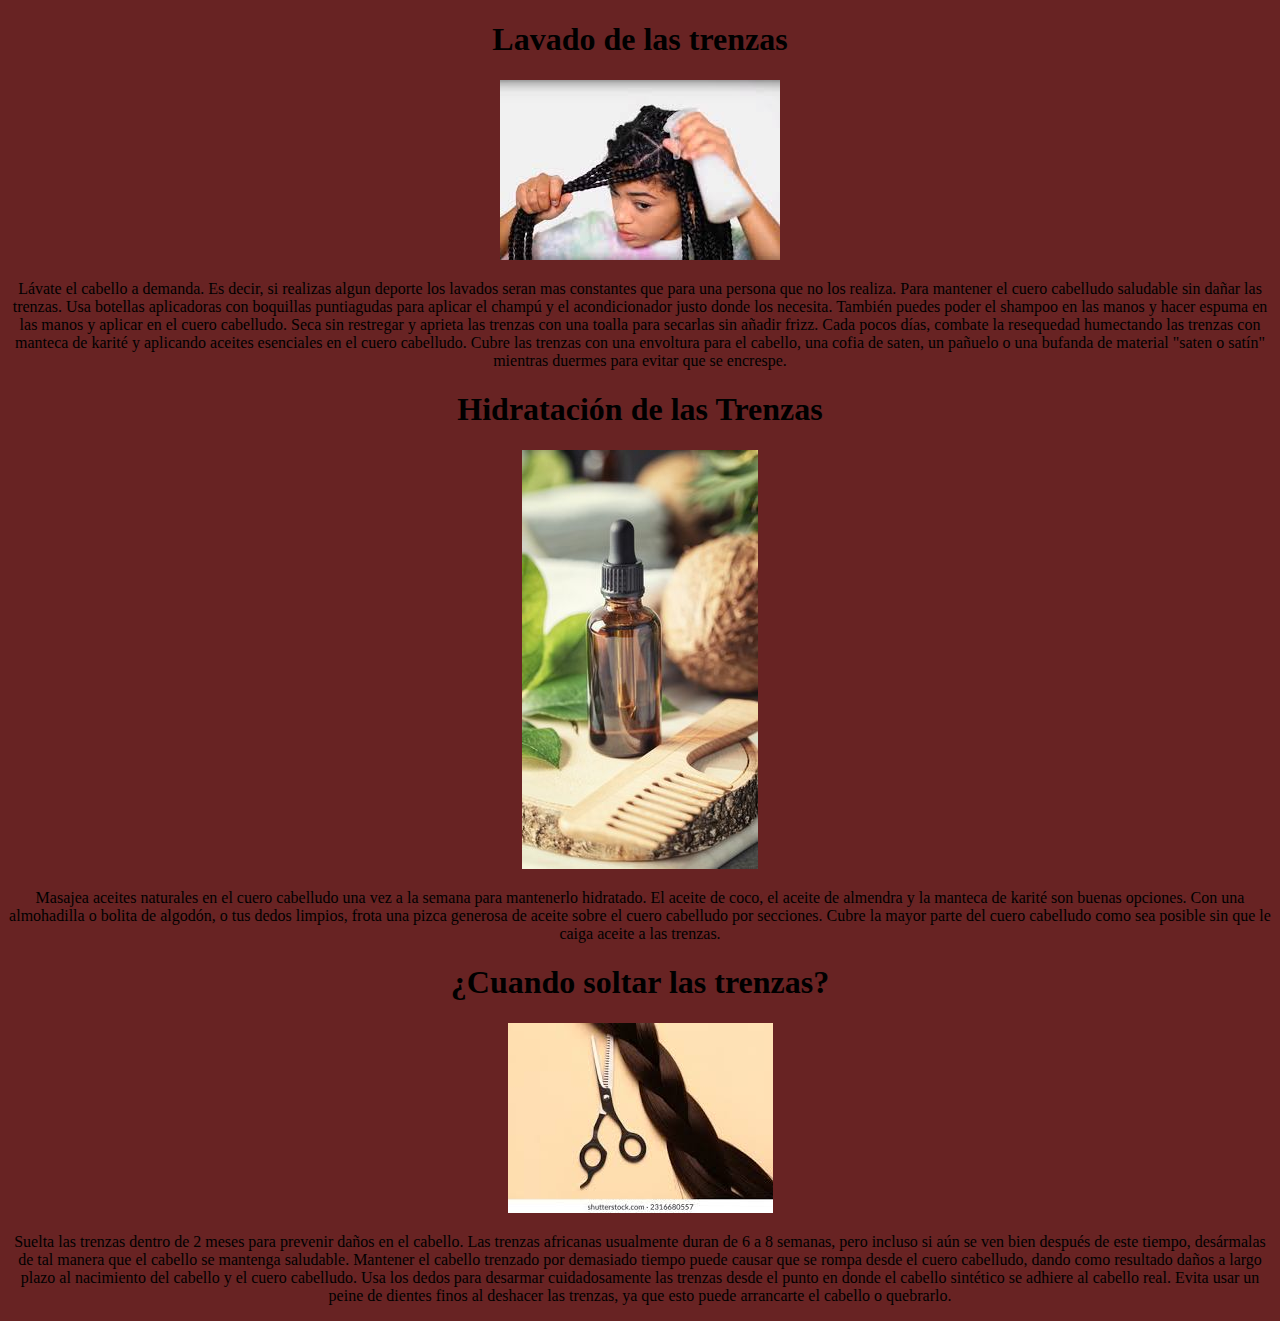
==== Cuidado de las trenzas/index.html @ 773c1da2 "Add files via upload" ====
<!DOCTYPE html>
<html lang="es">
<head>
    <meta charset="UTF-8">
    <meta name="viewport" content="width=device-width, initial-scale=1.0">
    <title>Cuidado de las Trenzas</title>
    <link rel="stylesheet" href="style.css">
</head>
<body>
   <section>
  <h1>Lavado de las trenzas</h1>
  <img src="imagenes/lavado..jpeg" alt="">
  <p>
    Lávate el cabello a demanda. Es decir, si realizas algun deporte los lavados seran mas constantes que para una persona que no los realiza.
    Para mantener el cuero cabelludo saludable sin dañar las trenzas.
    Usa botellas aplicadoras con boquillas puntiagudas para aplicar el champú y el acondicionador justo donde los necesita. 
    También puedes poder el shampoo en las manos y hacer espuma en las manos y aplicar en el cuero cabelludo.
    Seca sin restregar y aprieta las trenzas con una toalla para secarlas sin añadir frizz.
    Cada pocos días, combate la resequedad humectando las trenzas con manteca de karité y aplicando aceites esenciales en el cuero cabelludo.
    Cubre las trenzas con una envoltura para el cabello, una cofia de saten, un pañuelo o una bufanda de material "saten o satín" mientras duermes 
    para evitar que se encrespe.
  </p>

   </section>
   <section>
    <h1>Hidratación de las Trenzas</h1>
    <img src="imagenes/aceite capilar.jpg" alt="">
    
    <p>
        Masajea aceites naturales en el cuero cabelludo una vez a la semana para mantenerlo hidratado. 
        El aceite de coco, el aceite de almendra y la manteca de karité son buenas opciones.
        Con una almohadilla o bolita de algodón, o tus dedos limpios, frota una pizca generosa de aceite sobre el cuero cabelludo por secciones. 
        Cubre la mayor parte del cuero cabelludo como sea posible sin que le caiga aceite a las trenzas.
    </p>
   </section>
   <section>
    <h1>¿Cuando soltar las trenzas?</h1>
    <img src="imagenes/soltar trenzas.jpeg" alt="">
    <p>
        Suelta las trenzas dentro de 2 meses para prevenir daños en el cabello. Las trenzas africanas usualmente duran de 6 a 8 semanas, 
        pero incluso si aún se ven bien después de este tiempo, desármalas de tal manera que el cabello se mantenga saludable. 
        Mantener el cabello trenzado por demasiado tiempo puede causar que se rompa desde el cuero cabelludo, 
        dando como resultado daños a largo plazo al nacimiento del cabello y el cuero cabelludo.
        Usa los dedos para desarmar cuidadosamente las trenzas desde el punto en donde el cabello sintético se adhiere al cabello real. 
        Evita usar un peine de dientes finos al deshacer las trenzas, ya que esto puede arrancarte el cabello o quebrarlo.

    </p>


   </section>
    
</body>
</html>
---- Cuidado de las trenzas/style.css ----
* {
    background-color: rgb(104, 35, 35);
    text-align: center;
}
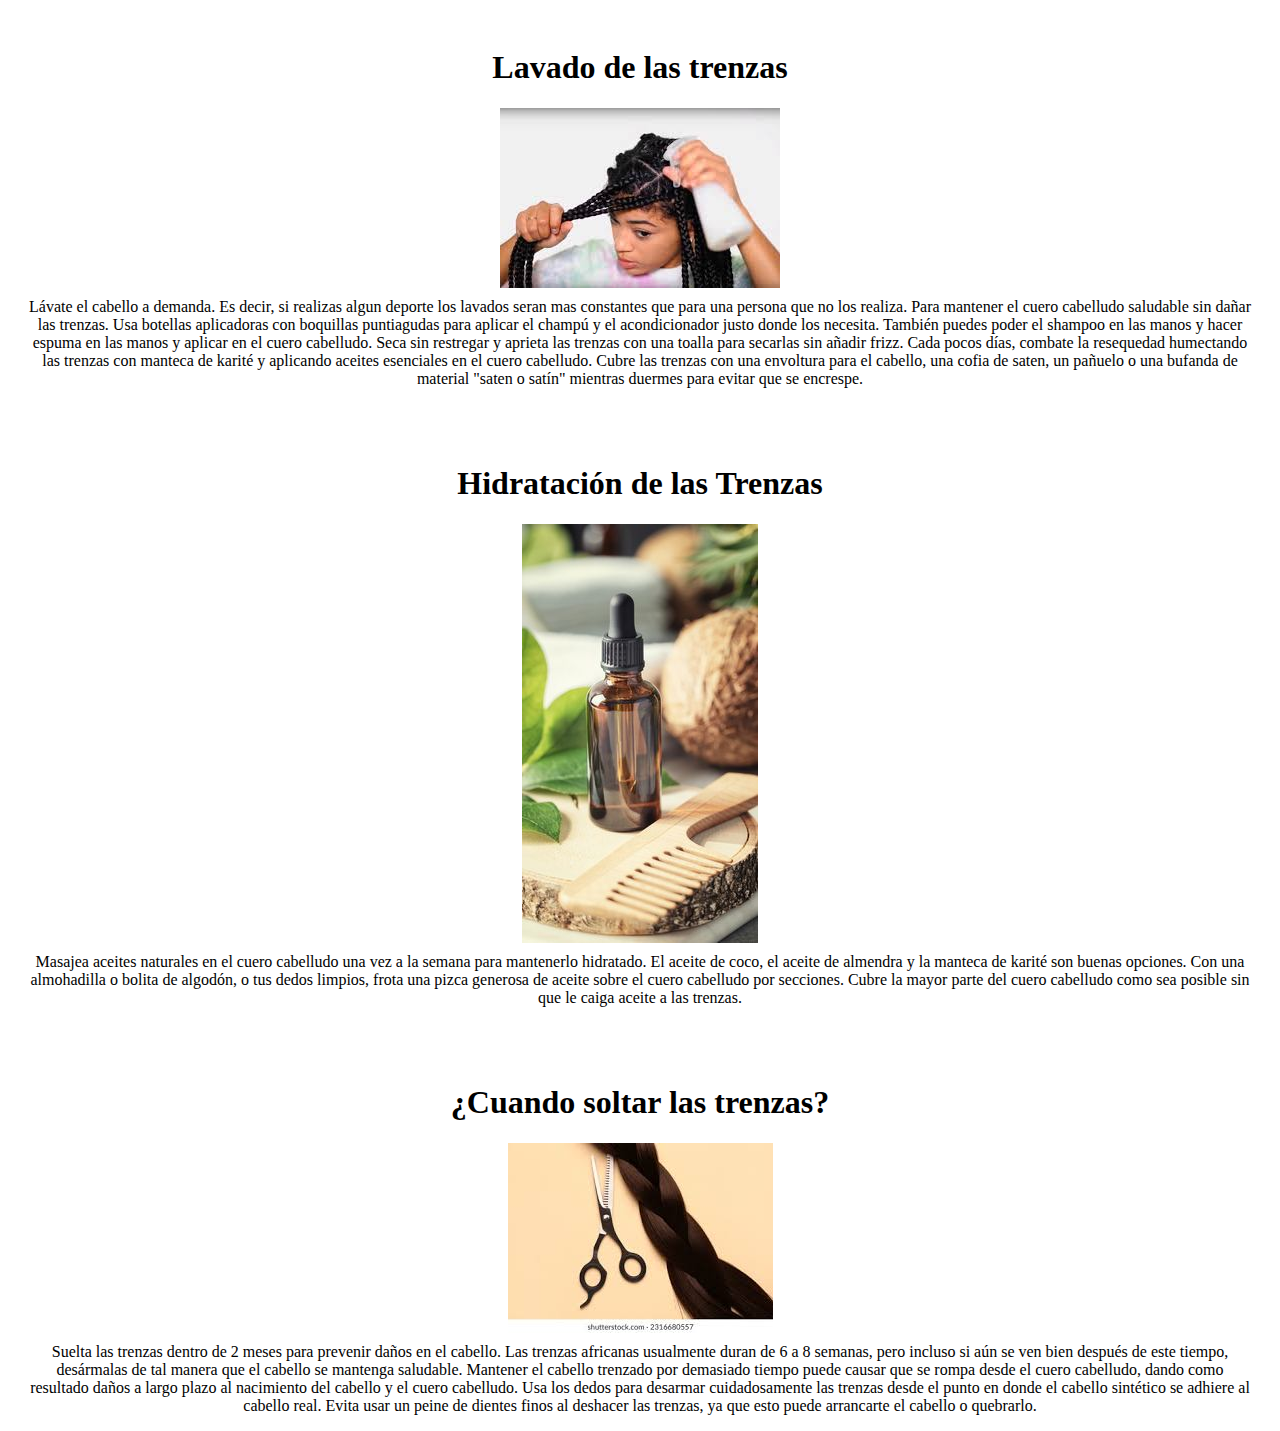
==== commit 5a6fba1c: "Add files via upload" ====
--- a/Cuidado de las trenzas/index.html
+++ b/Cuidado de las trenzas/index.html
@@ -7,8 +7,10 @@
     <link rel="stylesheet" href="style.css">
 </head>
 <body>
-   <section>
-  <h1>Lavado de las trenzas</h1>
+
+  <div class="container">
+    <div class="item">
+        <h1>Lavado de las trenzas</h1>
   <img src="imagenes/lavado..jpeg" alt="">
   <p>
     Lávate el cabello a demanda. Es decir, si realizas algun deporte los lavados seran mas constantes que para una persona que no los realiza.
@@ -21,8 +23,9 @@
     para evitar que se encrespe.
   </p>
 
-   </section>
-   <section>
+    </div>
+  
+<div class="item">
     <h1>Hidratación de las Trenzas</h1>
     <img src="imagenes/aceite capilar.jpg" alt="">
     
@@ -32,8 +35,9 @@
         Con una almohadilla o bolita de algodón, o tus dedos limpios, frota una pizca generosa de aceite sobre el cuero cabelludo por secciones. 
         Cubre la mayor parte del cuero cabelludo como sea posible sin que le caiga aceite a las trenzas.
     </p>
-   </section>
-   <section>
+
+</div>
+<div class="item">
     <h1>¿Cuando soltar las trenzas?</h1>
     <img src="imagenes/soltar trenzas.jpeg" alt="">
     <p>
@@ -45,9 +49,14 @@
         Evita usar un peine de dientes finos al deshacer las trenzas, ya que esto puede arrancarte el cabello o quebrarlo.
 
     </p>
+</div>
+    
+   
+    
+</div>
 
 
-   </section>
+   
     
 </body>
 </html>--- a/Cuidado de las trenzas/style.css
+++ b/Cuidado de las trenzas/style.css
@@ -1,4 +1,24 @@
-* {
-    background-color: rgb(104, 35, 35);
-    text-align: center;
+.container {
+    display: flex;
+    flex-direction: row;
+    justify-content: center;
+    align-items: center;
+    flex-wrap: wrap; /* Permite que las columnas se ajusten en varias filas si es necesario */
+    height: 100vh; /* Altura del contenedor */
+}
+.item {
+    display: flex;
+    flex-direction: column;
+    align-items: center;
+    margin: 20px; /* Espacio entre cada columna */
+   
+}
+.item img {
+    max-width: 100%;
+    height: auto;
+}
+.item p {
+    margin-top: 10px; /* Espacio entre la imagen y el texto */
+    text-align: center; /* Centra el texto */
+
 }